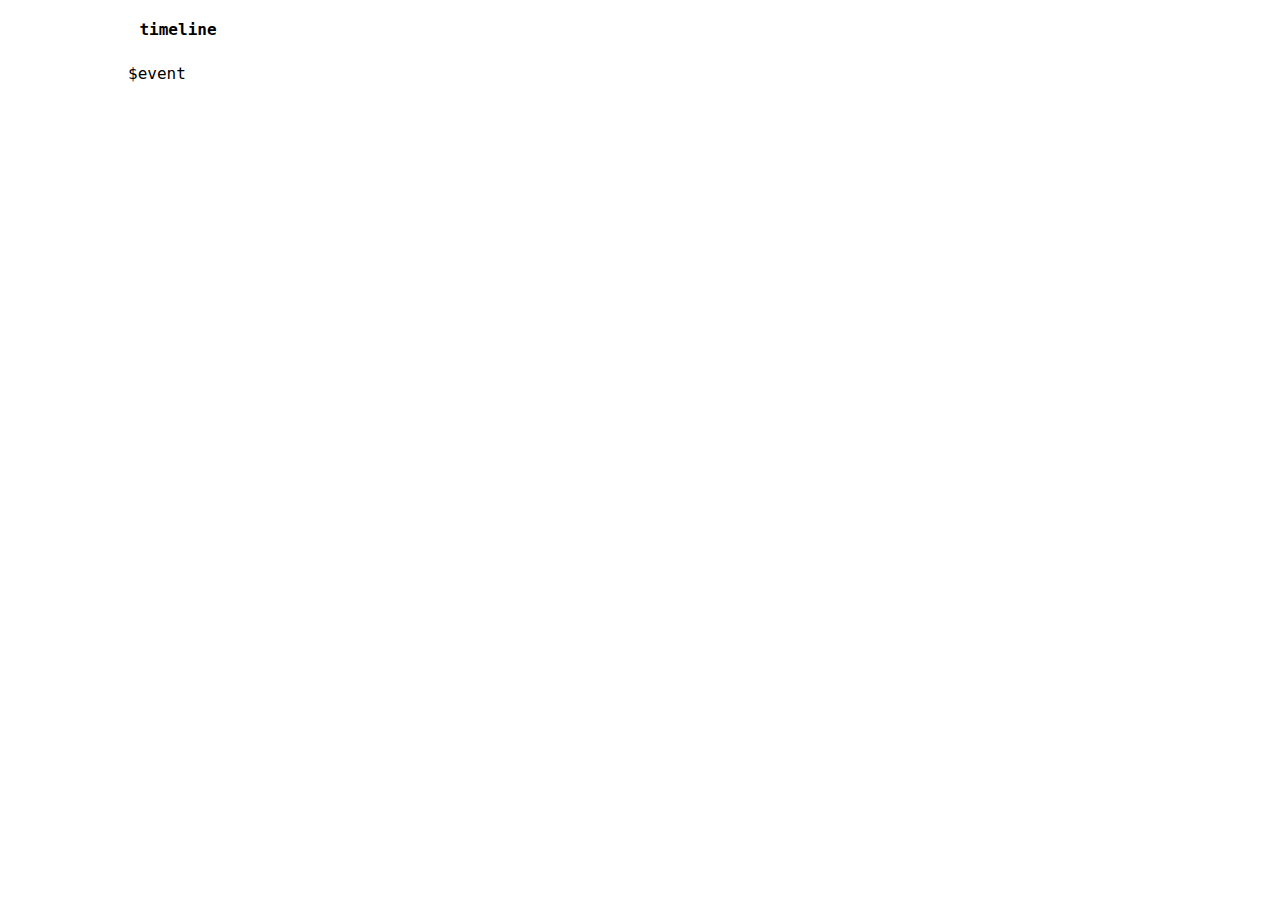
==== event_display_template.html @ c083d9ea "better templating for events" ====
<!DOCTYPE html>
<html>
<head>
<meta charset="utf-8">
<title>jimsucksanus timeline</title>
<link rel="stylesheet" href="/css/o.css" type="text/css">
</head>

<body>

<header class="head">
<nav>
  <ul>
    <li><a href="/index.html">timeline</a></li>
  </ul>
</nav>
</header>

<article class="event">
$event
</article>

</body>

</html>
---- css/o.css ----
body {
    font-family: "Lucida Console", Monaco, monospace;
    margin-left: 10%;
    margin-right: 30%;
}

/* HEADER STYLE */
header.head ul {
    list-style-type: none;
    margin: 0;
    padding: 0;
    padding-top: 6px;
    padding-bottom: 50px;
}

header.head li {
    display: inline;
    float: left;
}

header.head a:link,
header.head a:visited {
    display: block;
    font-weight: bold;
    width: 100px;
    color: black;
    background-color: white;
    text-align: center;
    text-decoration: none;
    padding-top: 6px;
    padding-bottom: 6px;

}

header.head a:hover,
header.head a:active {
    background-color: lime; 
}


table.beginsection {
    width: 100%;
}
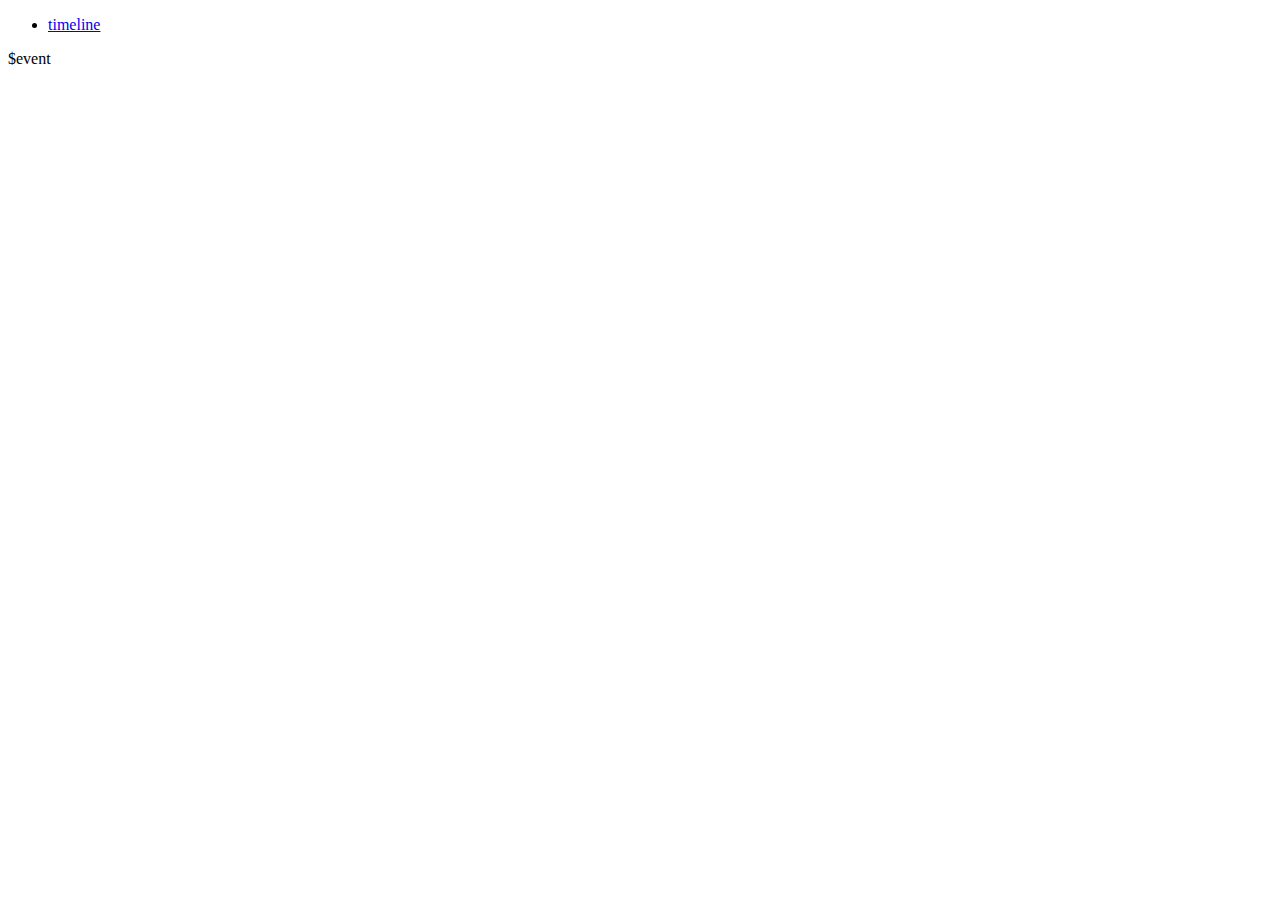
==== commit 68ea4e4b: "templating 2" ====
--- a/event_display_template.html
+++ b/event_display_template.html
@@ -3,7 +3,7 @@
 <head>
 <meta charset="utf-8">
 <title>jimsucksanus timeline</title>
-<link rel="stylesheet" href="/css/o.css" type="text/css">
+<link rel="stylesheet" href="/jsa-timeline/css/o.css" type="text/css">
 </head>
 
 <body>
@@ -11,7 +11,7 @@
 <header class="head">
 <nav>
   <ul>
-    <li><a href="/index.html">timeline</a></li>
+    <li><a href="/jsa-timeline/index.html">timeline</a></li>
   </ul>
 </nav>
 </header>
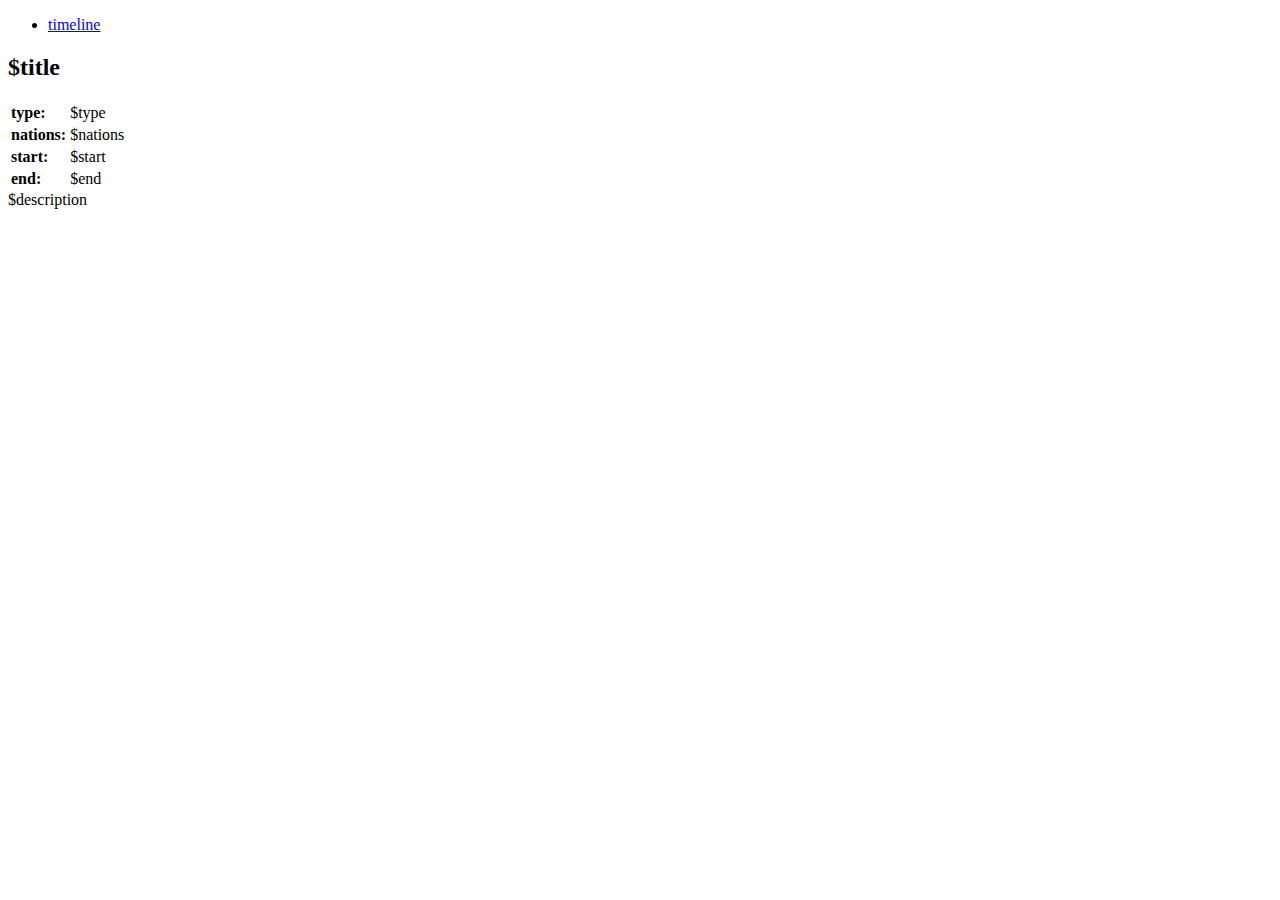
==== commit f8bfb5f7: "more templating" ====
--- a/event_display_template.html
+++ b/event_display_template.html
@@ -17,7 +17,26 @@
 </header>
 
 <article class="event">
-$event
+<h2>$title</h2>
+<table>
+<tr>
+    <td><b>type:</b></td>
+    <td>$type</td>
+</tr>
+<tr>
+    <td><b>nations:</b></td>
+    <td>$nations</td>
+</tr>
+<tr>
+    <td><b>start:</b></td>
+    <td>$start</td>
+</tr>
+<tr>
+    <td><b>end:</b></td>
+    <td>$end</td>
+</tr>
+</table>
+$description
 </article>
 
 </body>
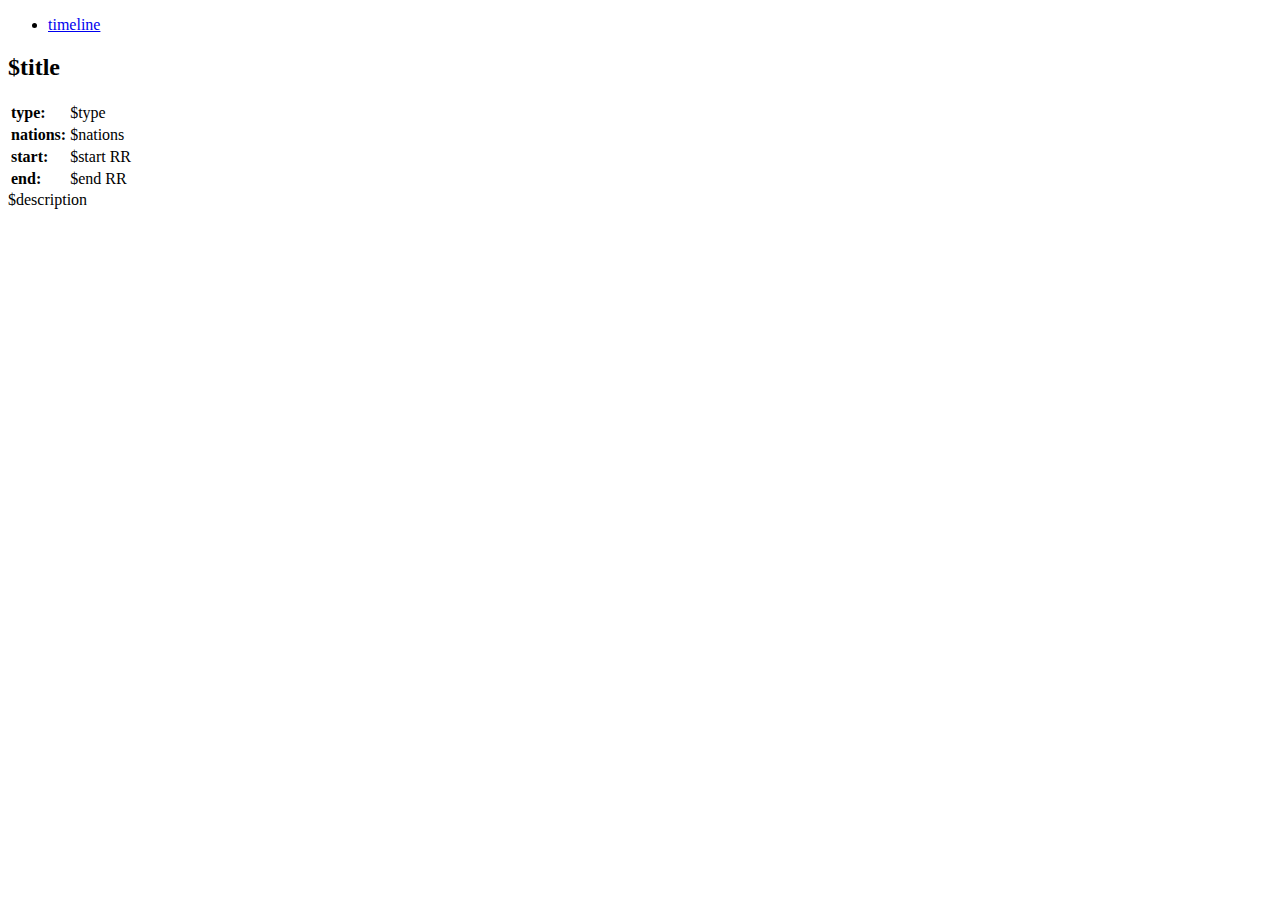
==== commit 6d267104: "added RR to dates" ====
--- a/event_display_template.html
+++ b/event_display_template.html
@@ -29,11 +29,11 @@
 </tr>
 <tr>
     <td><b>start:</b></td>
-    <td>$start</td>
+    <td>$start RR</td>
 </tr>
 <tr>
     <td><b>end:</b></td>
-    <td>$end</td>
+    <td>$end RR</td>
 </tr>
 </table>
 $description
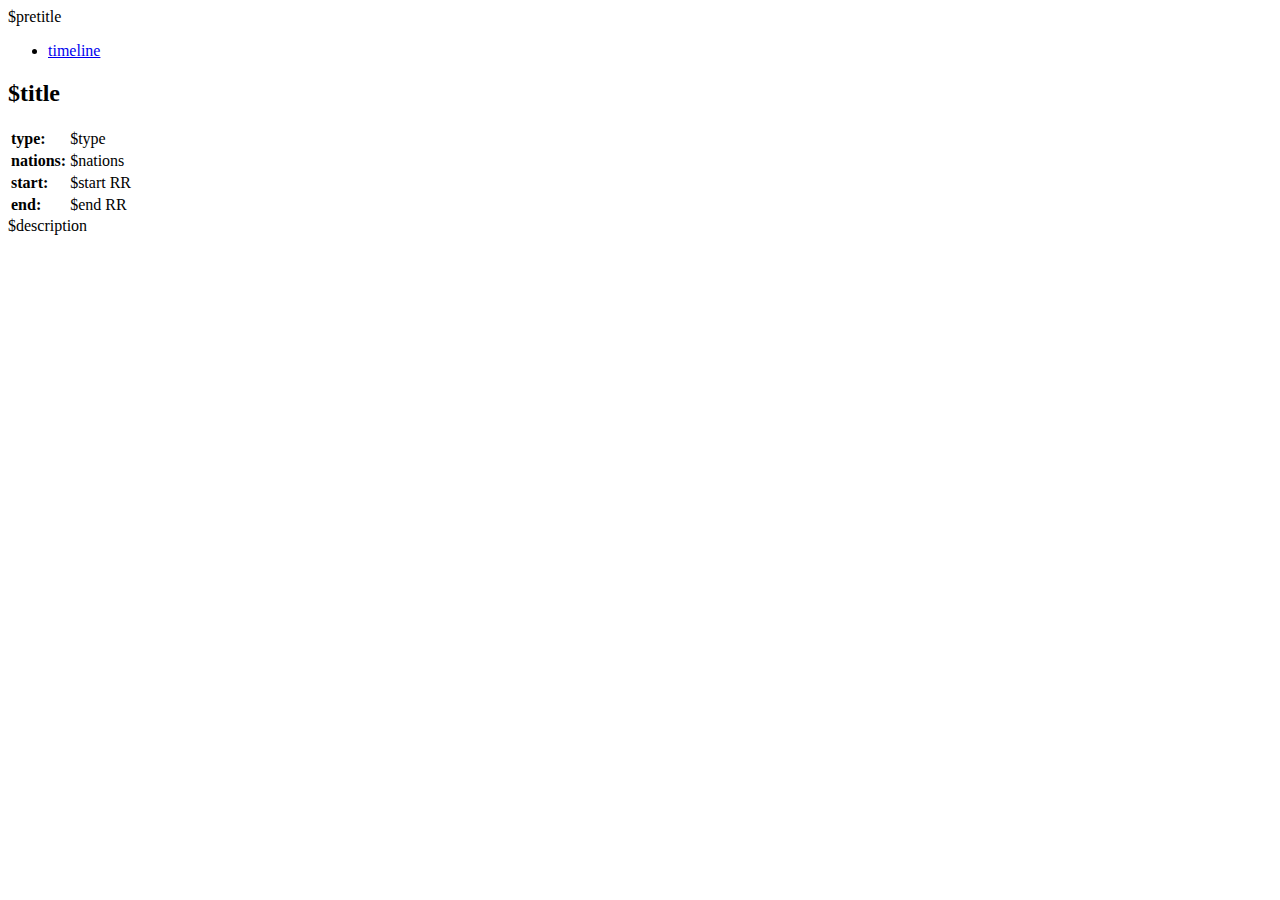
==== commit 50266cd4: "allowed events to have their own timeline and thus spiral into each other forever" ====
--- a/event_display_template.html
+++ b/event_display_template.html
@@ -5,6 +5,8 @@
 <title>jimsucksanus timeline</title>
 <link rel="stylesheet" href="/jsa-timeline/css/o.css" type="text/css">
 </head>
+
+$pretitle
 
 <body>
 
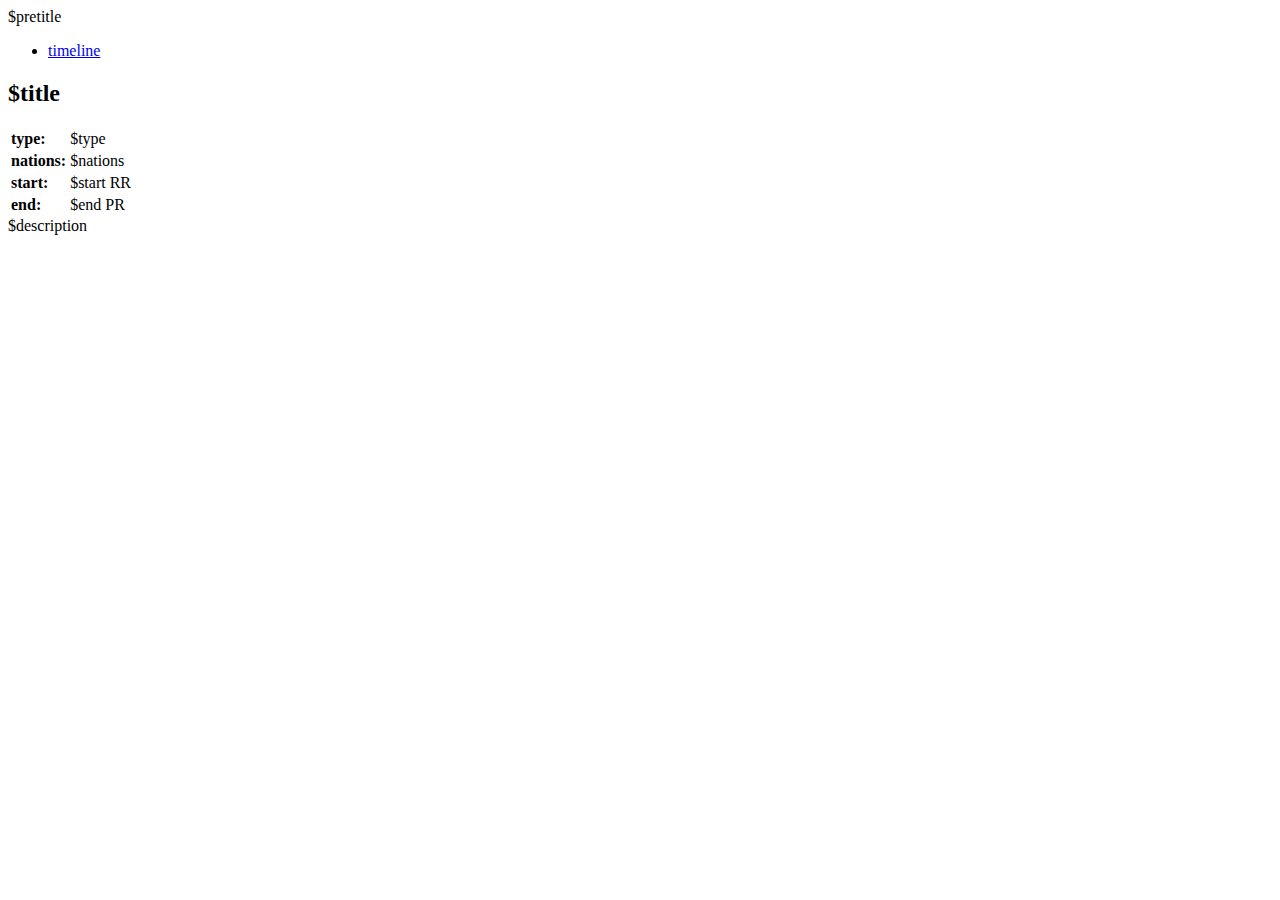
==== commit 98c6ae1f: "updated dating from RR to PR (RR + 1000)" ====
--- a/event_display_template.html
+++ b/event_display_template.html
@@ -35,7 +35,7 @@
 </tr>
 <tr>
     <td><b>end:</b></td>
-    <td>$end RR</td>
+    <td>$end PR</td>
 </tr>
 </table>
 $description
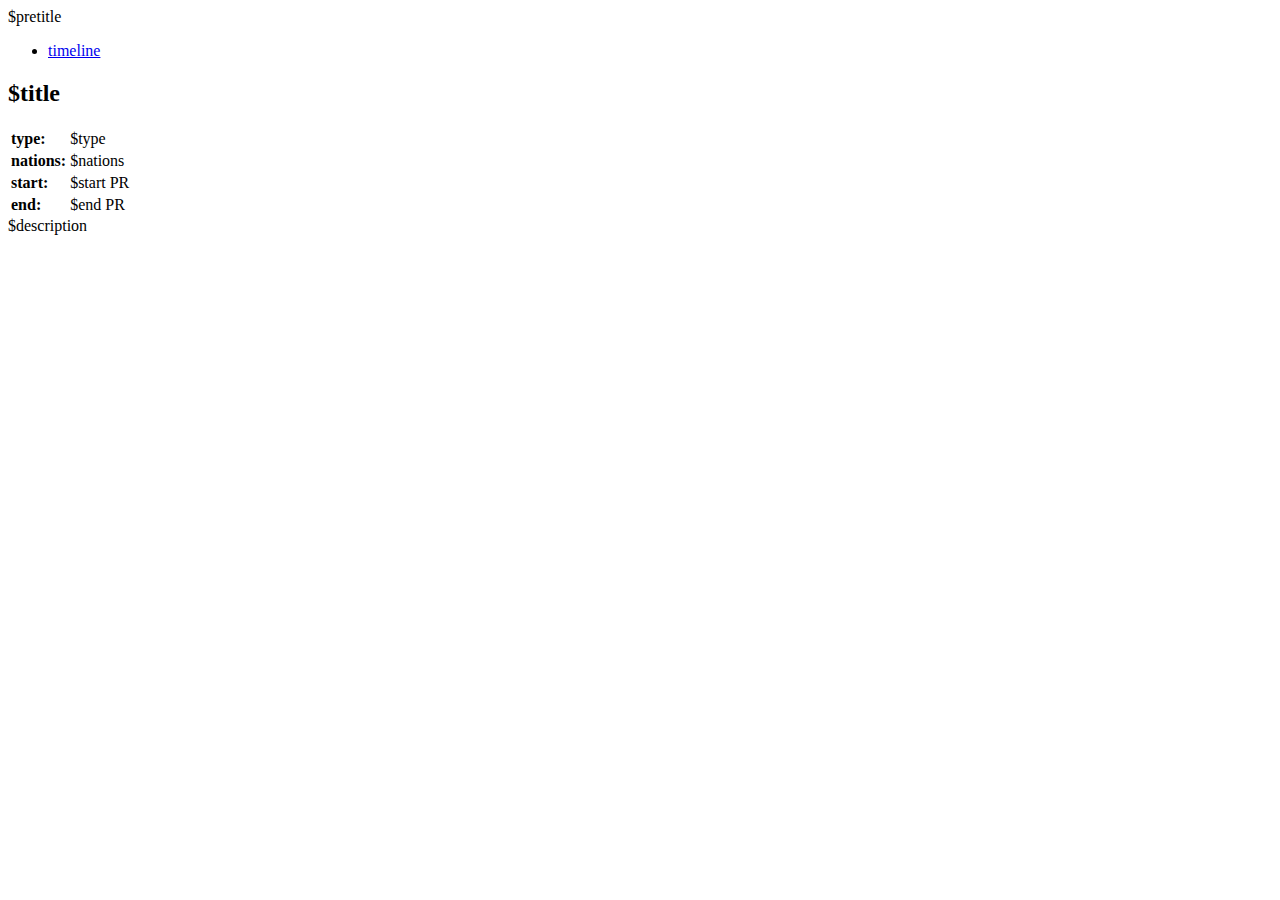
==== commit eae77e40: "finished update of year" ====
--- a/event_display_template.html
+++ b/event_display_template.html
@@ -31,7 +31,7 @@
 </tr>
 <tr>
     <td><b>start:</b></td>
-    <td>$start RR</td>
+    <td>$start PR</td>
 </tr>
 <tr>
     <td><b>end:</b></td>
